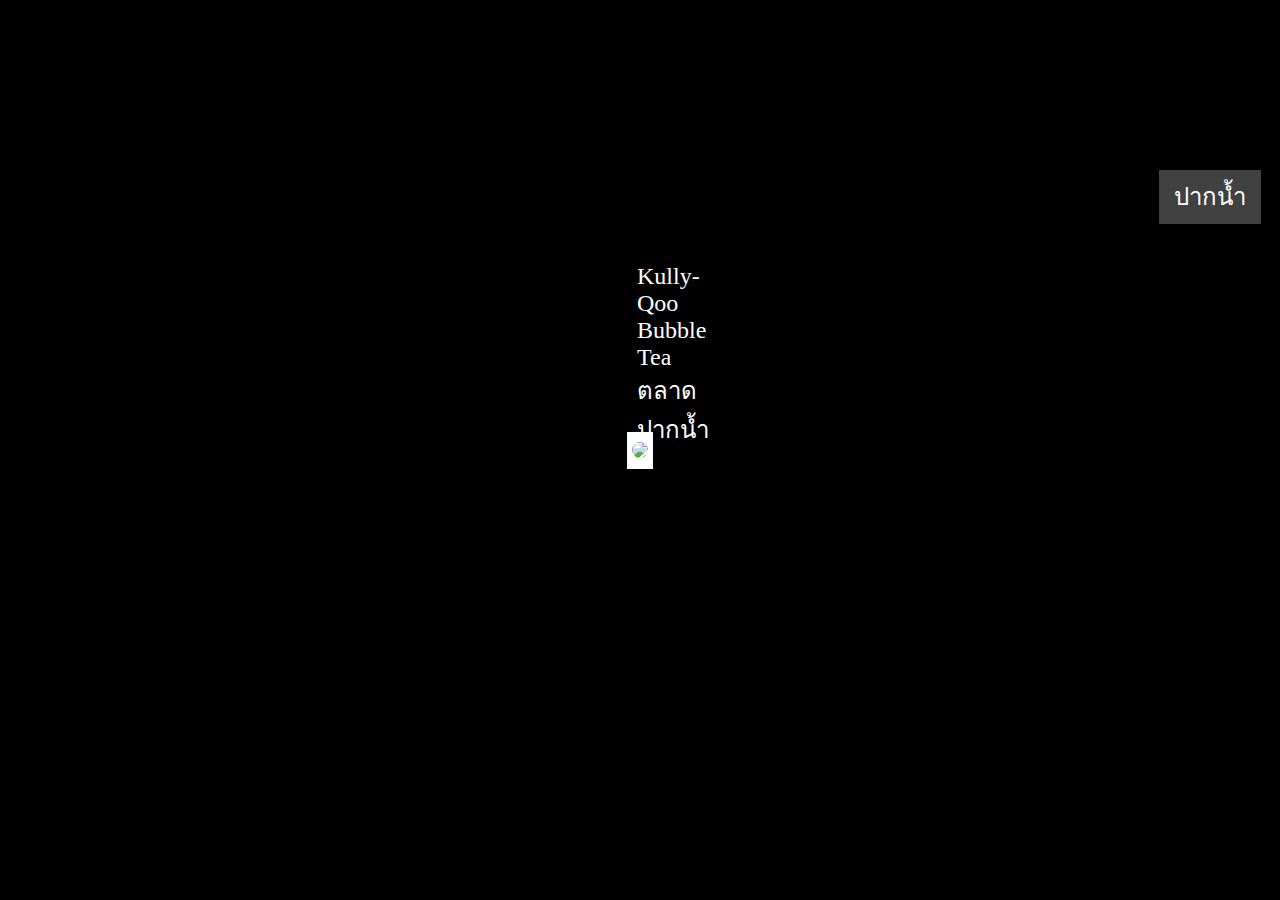
==== ex1-bubble-tea-shop/index.html @ 176f058a "feat(index.html, style.css): exs-1: create banner." ====
<!DOCTYPE html>
<html lang="en">
  <head>
    <meta charset="UTF-8" />
    <meta http-equiv="X-UA-Compatible" content="IE=edge" />
    <meta name="viewport" content="width=device-width, initial-scale=1.0" />
    <link rel="stylesheet" href="./style.css" />
    <title>Positioned Layout Exercise 1 Bubble Tea Shop</title>
  </head>

  <body>
    <!-- Start coding here -->
    <div class="container">
      <div class="banner-box">
        <img src="./preview-img.jpeg" />
        <div class="text-box-bottom">Kully-Qoo Bubble Tea ตลาดปากน้ำ</div>
        <div class="text-box-top">ปากน้ำ</div>
        <div></div>
      </div>
    </div>
  </body>
</html>
---- ex1-bubble-tea-shop/style.css ----
body {
  font-family: "Kanit";
}

/* Start coding here */
* {
  box-sizing: border-box;
  margin: 0px;
  padding: 0px;
}

.container {
  background-color: black;
  height: 100vh;
  display: flex;
  justify-content: center;
  align-items: center;
}

.banner-box {
  border: 5px solid white;
  background-color: white;
  color: white;
  font-size: x-large;
  position: relative;
}

div > img {
  border-radius: 10px;
}

div > .text-box-top {
  position: absolute;
  background-color: rgba(93, 93, 93, 0.7);
  bottom: 240px;
  left: 527px;
  padding: 7.5px 15px;
}

div > .text-box-bottom {
  position: absolute;
  bottom: 15px;
  left: 5px;
}
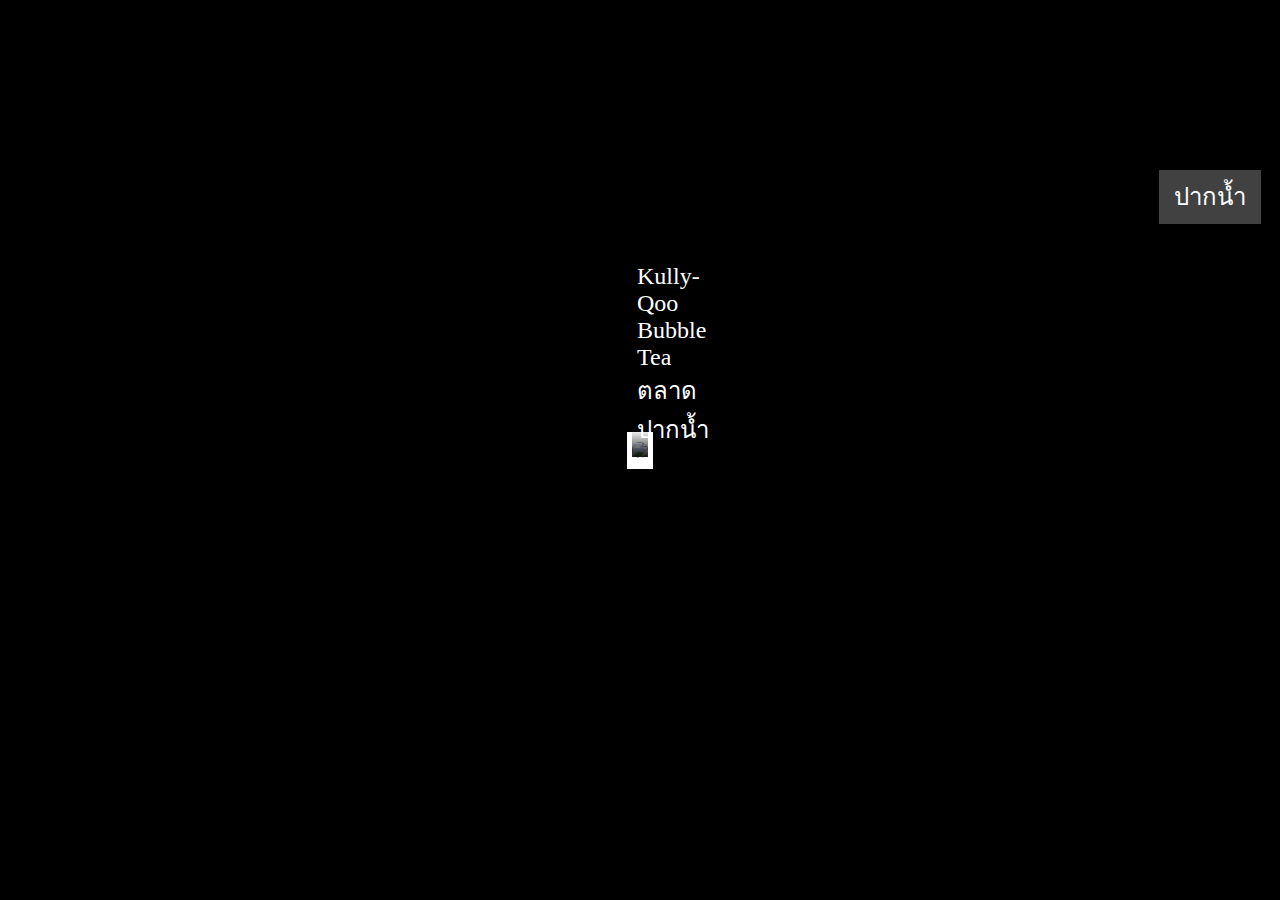
==== commit 281d0652: "feat(style.css): add linear gradient opaque effect over img." ====
--- a/ex1-bubble-tea-shop/index.html
+++ b/ex1-bubble-tea-shop/index.html
@@ -15,7 +15,7 @@
         <img src="./preview-img.jpeg" />
         <div class="text-box-bottom">Kully-Qoo Bubble Tea ตลาดปากน้ำ</div>
         <div class="text-box-top">ปากน้ำ</div>
-        <div></div>
+        <div class="gradient"></div>
       </div>
     </div>
   </body>
--- a/ex1-bubble-tea-shop/style.css
+++ b/ex1-bubble-tea-shop/style.css
@@ -27,6 +27,16 @@
 
 div > img {
   border-radius: 10px;
+  z-index: 1;
+}
+
+.gradient {
+  height: 100%;
+  width: 100%;
+  background: linear-gradient(#ffffff00, #000000e5);
+  z-index: 2;
+  position: absolute;
+  bottom: 7px;
 }
 
 div > .text-box-top {
@@ -35,10 +45,12 @@
   bottom: 240px;
   left: 527px;
   padding: 7.5px 15px;
+  z-index: 3;
 }
 
 div > .text-box-bottom {
   position: absolute;
   bottom: 15px;
   left: 5px;
+  z-index: 3;
 }
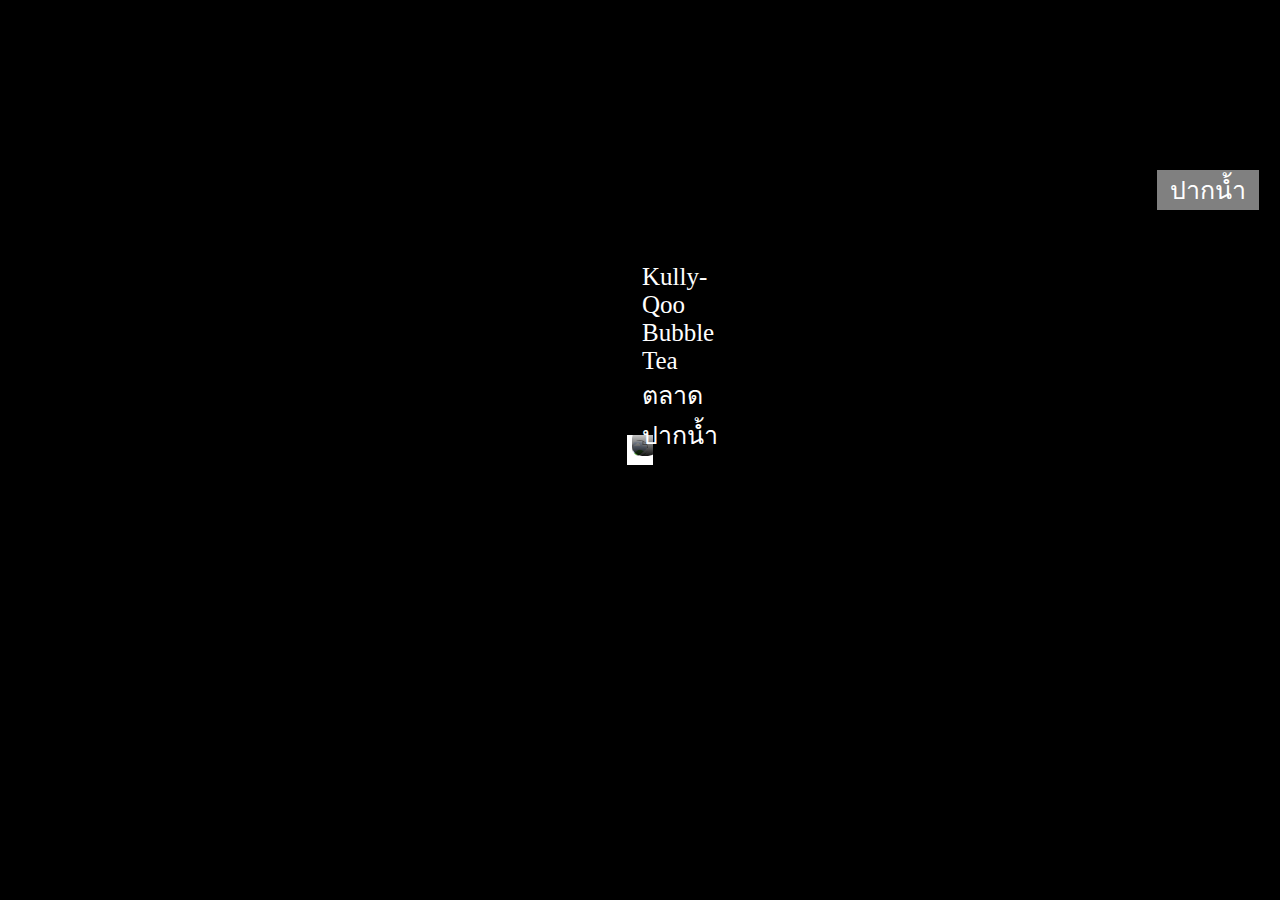
==== commit c353cbfa: "feat: create banner" ====
--- a/ex1-bubble-tea-shop/index.html
+++ b/ex1-bubble-tea-shop/index.html
@@ -11,10 +11,10 @@
   <body>
     <!-- Start coding here -->
     <div class="container">
-      <div class="banner-box">
+      <div class="banner">
         <img src="./preview-img.jpeg" />
-        <div class="text-box-bottom">Kully-Qoo Bubble Tea ตลาดปากน้ำ</div>
-        <div class="text-box-top">ปากน้ำ</div>
+        <div class="name-store">Kully-Qoo Bubble Tea ตลาดปากน้ำ</div>
+        <div class="location">ปากน้ำ</div>
         <div class="gradient"></div>
       </div>
     </div>
--- a/ex1-bubble-tea-shop/style.css
+++ b/ex1-bubble-tea-shop/style.css
@@ -1,56 +1,63 @@
 body {
   font-family: "Kanit";
-}
-
-/* Start coding here */
-* {
   box-sizing: border-box;
   margin: 0px;
   padding: 0px;
 }
 
+/* Start coding here */
 .container {
-  background-color: black;
-  height: 100vh;
   display: flex;
+  flex-direction: row;
   justify-content: center;
   align-items: center;
+  height: 100vh;
+  width: 100vw;
+  background-color: black;
 }
 
-.banner-box {
-  border: 5px solid white;
+.banner {
+  position: relative;
+  padding: 5px;
   background-color: white;
-  color: white;
-  font-size: x-large;
-  position: relative;
 }
 
-div > img {
+img {
+  position: relative;
+  z-index: 1;
   border-radius: 10px;
-  z-index: 1;
+}
+
+.name-store {
+  position: absolute;
+  bottom: 10px;
+  color: white;
+  font-size: 25px;
+  margin-left: 10px;
+  z-index: 3;
+}
+
+.location {
+  color: white;
+  text-align: center;
+  width: 102px;
+  height: 40px;
+  background-color: grey;
+  font-size: 25px;
+  position: absolute;
+  left: 530px;
+  bottom: 255px;
+  z-index: 3;
 }
 
 .gradient {
-  height: 100%;
-  width: 100%;
-  background: linear-gradient(#ffffff00, #000000e5);
+  position: absolute;
+  width: 98.3%;
+  height: 95%;
   z-index: 2;
-  position: absolute;
-  bottom: 7px;
+  bottom: 0px;
+  margin-bottom: 9px;
+  border-radius: 10px;
+  margin-right: 3px;
+  background: linear-gradient(rgba(255, 255, 255, 0), rgba(0, 0, 0, 0.921));
 }
-
-div > .text-box-top {
-  position: absolute;
-  background-color: rgba(93, 93, 93, 0.7);
-  bottom: 240px;
-  left: 527px;
-  padding: 7.5px 15px;
-  z-index: 3;
-}
-
-div > .text-box-bottom {
-  position: absolute;
-  bottom: 15px;
-  left: 5px;
-  z-index: 3;
-}
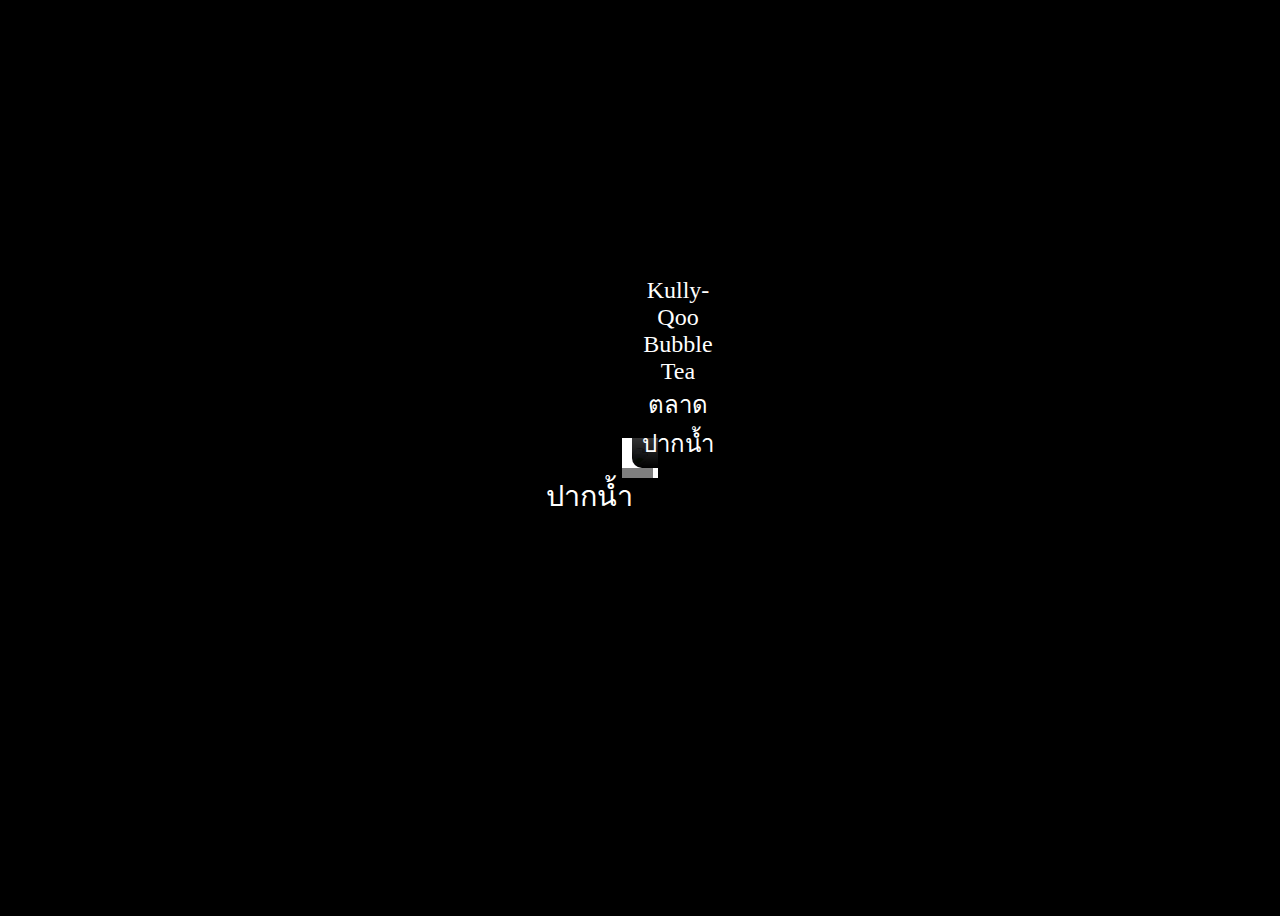
==== commit d0e1ee11: "feat(ex-1): add and style bubble tea banner" ====
--- a/ex1-bubble-tea-shop/index.html
+++ b/ex1-bubble-tea-shop/index.html
@@ -10,13 +10,11 @@
 
   <body>
     <!-- Start coding here -->
-    <div class="container">
-      <div class="banner">
-        <img src="./preview-img.jpeg" />
-        <div class="name-store">Kully-Qoo Bubble Tea ตลาดปากน้ำ</div>
-        <div class="location">ปากน้ำ</div>
-        <div class="gradient"></div>
-      </div>
+    <div class="banner">
+      <img src="./preview-img.jpeg" />
+      <div class="location">Kully-Qoo Bubble Tea ตลาดปากน้ำ</div>
+      <div class="tag">ปากน้ำ</div>
+      <div class="gradient"></div>
     </div>
   </body>
 </html>
--- a/ex1-bubble-tea-shop/style.css
+++ b/ex1-bubble-tea-shop/style.css
@@ -1,63 +1,59 @@
 body {
   font-family: "Kanit";
-  box-sizing: border-box;
-  margin: 0px;
-  padding: 0px;
-}
-
-/* Start coding here */
-.container {
+  text-align: center;
+  background-color: black;
+  height: 100vh;
   display: flex;
-  flex-direction: row;
   justify-content: center;
   align-items: center;
-  height: 100vh;
-  width: 100vw;
-  background-color: black;
 }
 
 .banner {
   position: relative;
-  padding: 5px;
   background-color: white;
+  padding: 10px;
+  width: max-content;
+  height: max-content;
+}
+
+.location,
+.tag {
+  z-index: 3;
+  position: absolute;
+  color: white;
+}
+
+.location {
+  bottom: 15px;
+  left: 20px;
+  font-size: x-large;
+}
+
+.tag {
+  background-color: rgba(0, 0, 0, 0.5);
+  font-size: 1.8rem;
+  padding: 5px 20px;
+  top: 30px;
+  right: 5px;
 }
 
 img {
-  position: relative;
   z-index: 1;
   border-radius: 10px;
 }
 
-.name-store {
+.gradient {
   position: absolute;
   bottom: 10px;
-  color: white;
-  font-size: 25px;
-  margin-left: 10px;
-  z-index: 3;
+  left: 10px;
+  z-index: 2;
+  width: 624px;
+  height: 150px;
+  border-radius: 10px;
+  box-sizing: border-box;
+  background-image: linear-gradient(
+    0deg,
+    rgba(0, 0, 0, 1),
+    rgba(255, 255, 255, 0)
+  );
 }
-
-.location {
-  color: white;
-  text-align: center;
-  width: 102px;
-  height: 40px;
-  background-color: grey;
-  font-size: 25px;
-  position: absolute;
-  left: 530px;
-  bottom: 255px;
-  z-index: 3;
-}
-
-.gradient {
-  position: absolute;
-  width: 98.3%;
-  height: 95%;
-  z-index: 2;
-  bottom: 0px;
-  margin-bottom: 9px;
-  border-radius: 10px;
-  margin-right: 3px;
-  background: linear-gradient(rgba(255, 255, 255, 0), rgba(0, 0, 0, 0.921));
-}
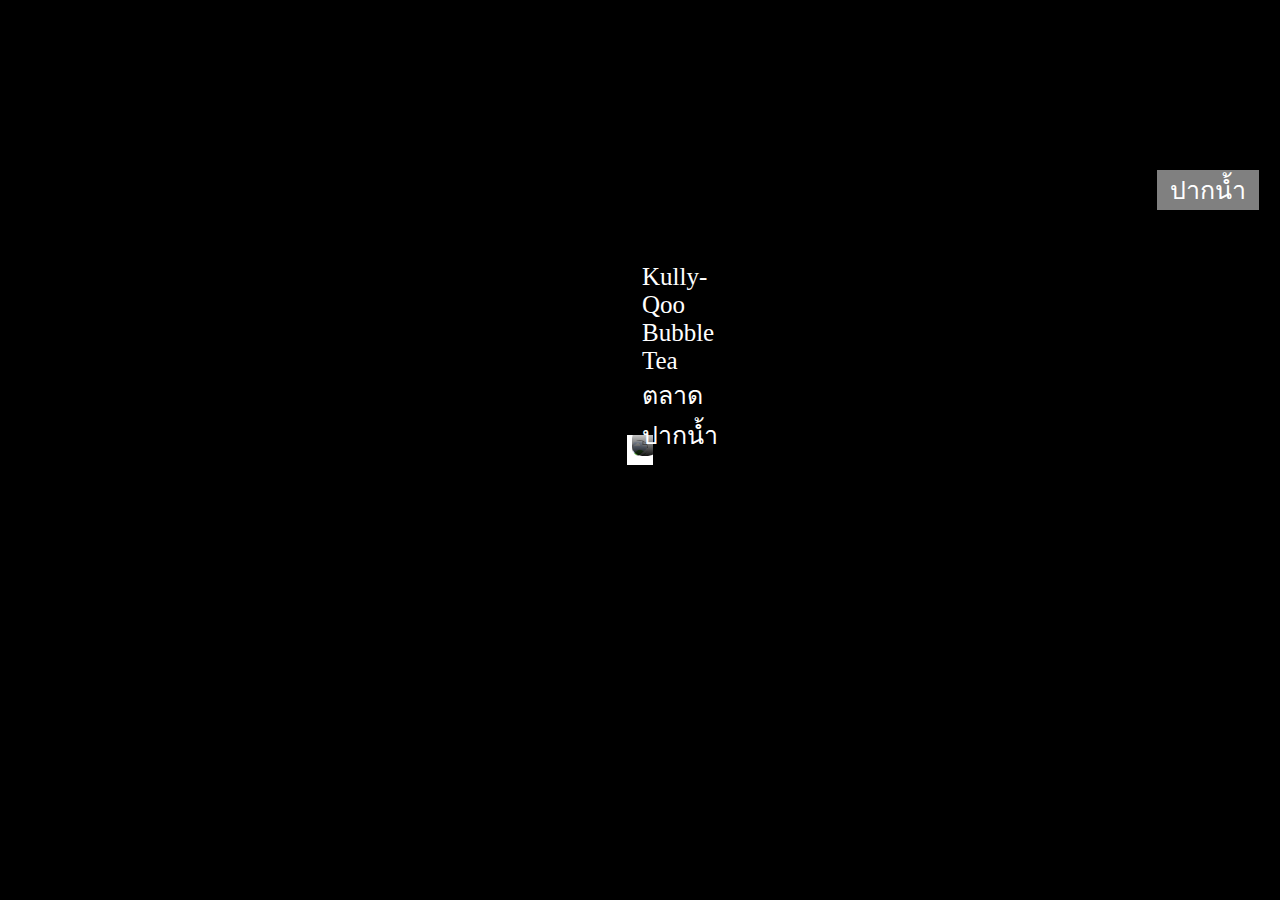
==== commit a0115cda: "Merge pull request #2 from techupth/feature/newt" ====
--- a/ex1-bubble-tea-shop/index.html
+++ b/ex1-bubble-tea-shop/index.html
@@ -10,11 +10,13 @@
 
   <body>
     <!-- Start coding here -->
-    <div class="banner">
-      <img src="./preview-img.jpeg" />
-      <div class="location">Kully-Qoo Bubble Tea ตลาดปากน้ำ</div>
-      <div class="tag">ปากน้ำ</div>
-      <div class="gradient"></div>
+    <div class="container">
+      <div class="banner">
+        <img src="./preview-img.jpeg" />
+        <div class="name-store">Kully-Qoo Bubble Tea ตลาดปากน้ำ</div>
+        <div class="location">ปากน้ำ</div>
+        <div class="gradient"></div>
+      </div>
     </div>
   </body>
 </html>
--- a/ex1-bubble-tea-shop/style.css
+++ b/ex1-bubble-tea-shop/style.css
@@ -1,59 +1,63 @@
 body {
   font-family: "Kanit";
-  text-align: center;
-  background-color: black;
-  height: 100vh;
+  box-sizing: border-box;
+  margin: 0px;
+  padding: 0px;
+}
+
+/* Start coding here */
+.container {
   display: flex;
+  flex-direction: row;
   justify-content: center;
   align-items: center;
+  height: 100vh;
+  width: 100vw;
+  background-color: black;
 }
 
 .banner {
   position: relative;
+  padding: 5px;
   background-color: white;
-  padding: 10px;
-  width: max-content;
-  height: max-content;
-}
-
-.location,
-.tag {
-  z-index: 3;
-  position: absolute;
-  color: white;
-}
-
-.location {
-  bottom: 15px;
-  left: 20px;
-  font-size: x-large;
-}
-
-.tag {
-  background-color: rgba(0, 0, 0, 0.5);
-  font-size: 1.8rem;
-  padding: 5px 20px;
-  top: 30px;
-  right: 5px;
 }
 
 img {
+  position: relative;
   z-index: 1;
   border-radius: 10px;
 }
 
+.name-store {
+  position: absolute;
+  bottom: 10px;
+  color: white;
+  font-size: 25px;
+  margin-left: 10px;
+  z-index: 3;
+}
+
+.location {
+  color: white;
+  text-align: center;
+  width: 102px;
+  height: 40px;
+  background-color: grey;
+  font-size: 25px;
+  position: absolute;
+  left: 530px;
+  bottom: 255px;
+  z-index: 3;
+}
+
 .gradient {
   position: absolute;
-  bottom: 10px;
-  left: 10px;
+  width: 98.3%;
+  height: 95%;
   z-index: 2;
-  width: 624px;
-  height: 150px;
+  bottom: 0px;
+  margin-bottom: 9px;
   border-radius: 10px;
-  box-sizing: border-box;
-  background-image: linear-gradient(
-    0deg,
-    rgba(0, 0, 0, 1),
-    rgba(255, 255, 255, 0)
-  );
+  margin-right: 3px;
+  background: linear-gradient(rgba(255, 255, 255, 0), rgba(0, 0, 0, 0.921));
 }
